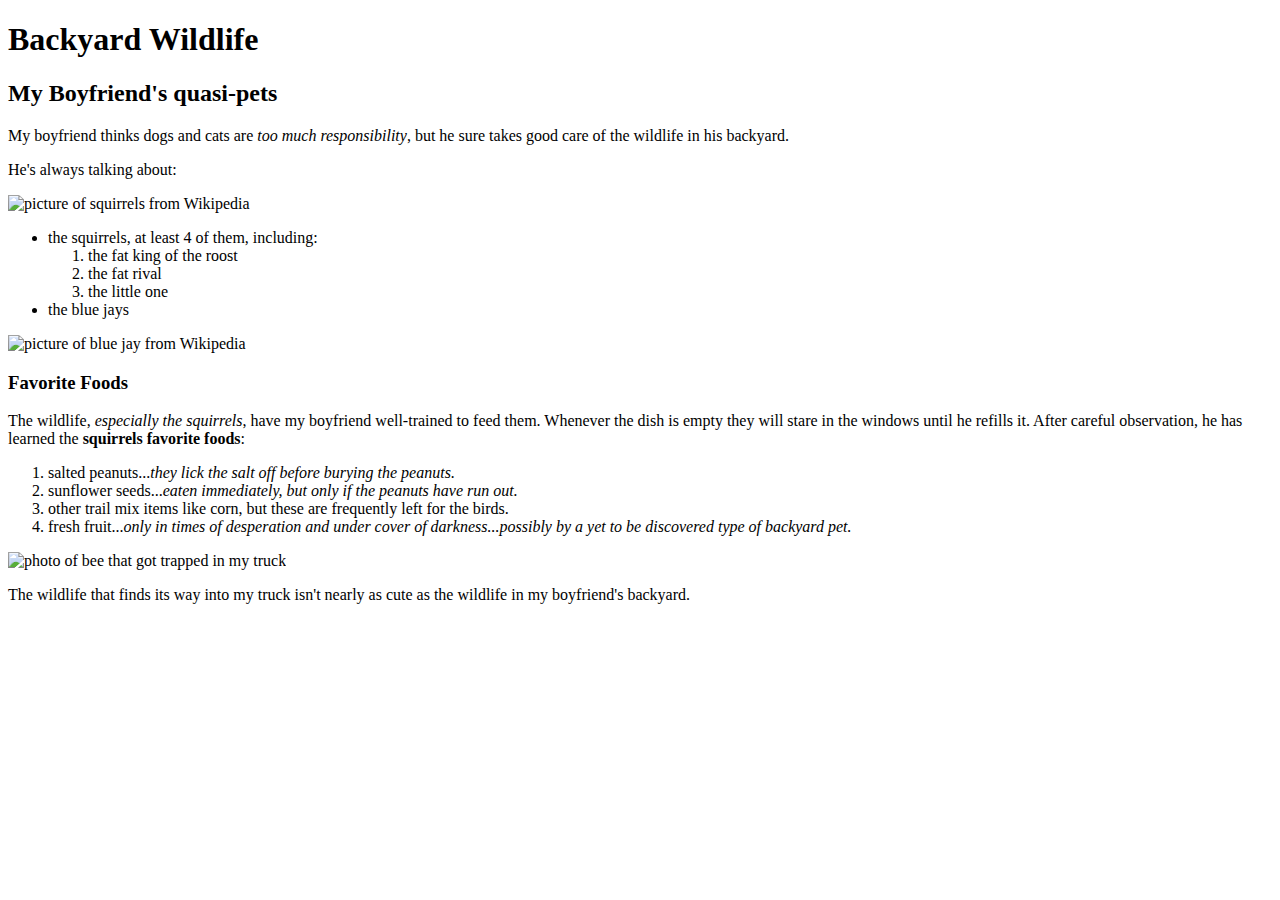
==== index.html @ f2cc7378 "updated README.md contents and updated wildlife critter list." ====
<!DOCTYPE html>
<html>
  <head>
     <title>My Boyfriend's Backyard Wildlife</title>
  </head>
  <body>
     <h1>Backyard Wildlife</h1>
     <h2>My Boyfriend's quasi-pets</h2>
     <p>My boyfriend thinks dogs and cats are <em>too much responsibility</em>, but he sure takes good care of the wildlife in his backyard.</p>
     <p>He's always talking about:</p>
    <img src="img/squirrels.png" alt="picture of squirrels from Wikipedia">
     <ul>
       <li>the squirrels, at least 4 of them, including:</li>
        <ol>
          <li>the fat king of the roost</li>
          <li>the fat rival</li>
          <li>the little one</li>
        </ol>
       <li>the blue jays</li>
     </ul>
    <img src="img/bluejay.png" alt="picture of blue jay from Wikipedia">
     <h3>Favorite Foods</h3>
     <p>The wildlife, <em>especially the squirrels</em>, have my boyfriend well-trained to feed them. Whenever the dish is empty they will stare in the windows until he refills it. After careful observation, he has learned the <strong>squirrels favorite foods</strong>:</p>
     <ol>
       <li>salted peanuts...<em>they lick the salt off before burying the peanuts.</em></li>
       <li>sunflower seeds...<em>eaten immediately, but only if the peanuts have run out.</em></li>
       <li>other trail mix items like corn, but these are frequently left for the birds.</li>
       <li>fresh fruit...<em>only in times of desperation and under cover of darkness...possibly by a yet to be discovered type of backyard pet.</em></li>
     </ol>
    <img src="img/bee.jpg" alt="photo of bee that got trapped in my truck">
    <p>The wildlife that finds its way into my truck isn't nearly as cute as the wildlife in my boyfriend's backyard.</p>
   </body>
</html>
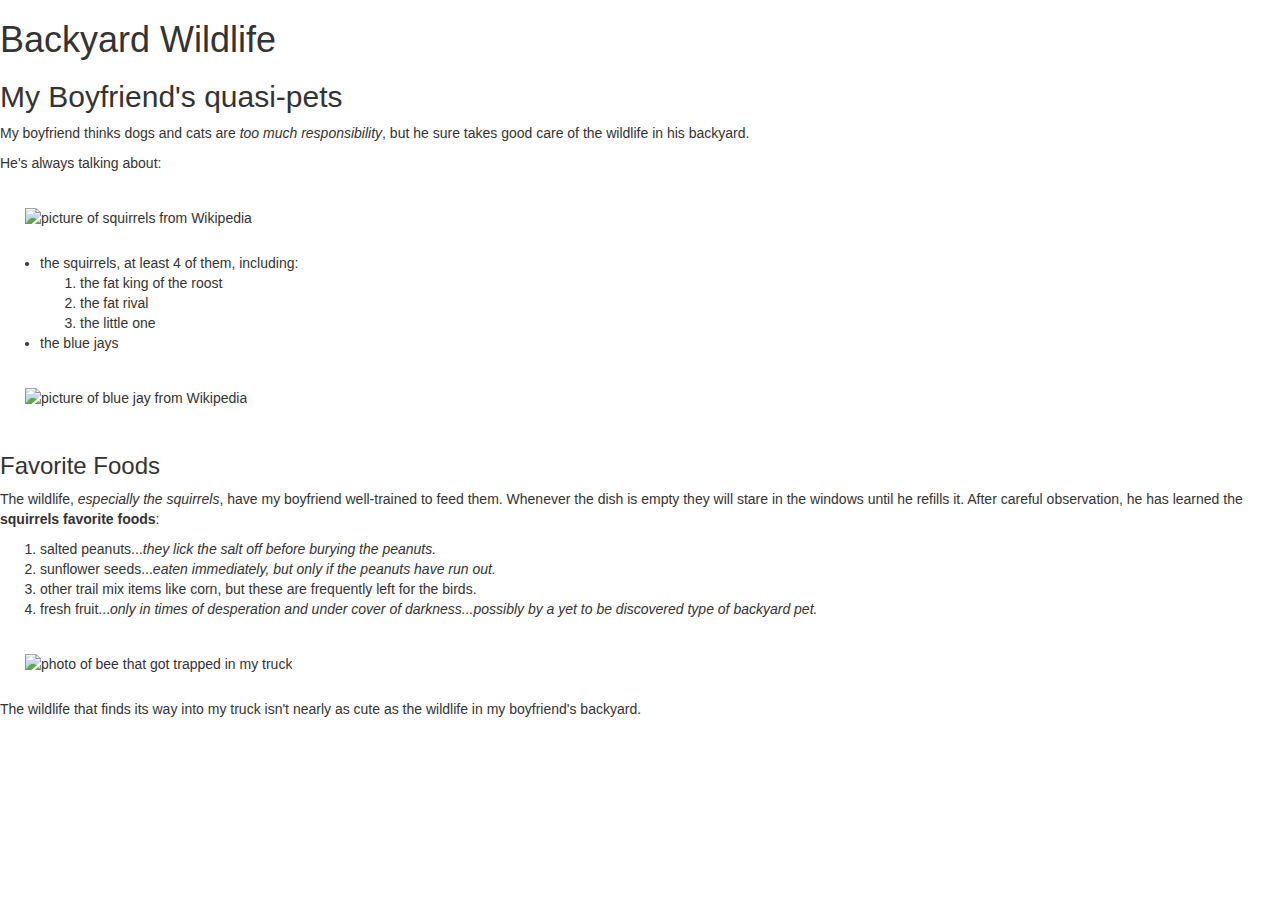
==== commit 64de2023: "add bootstrap and override css file" ====
--- a/index.html
+++ b/index.html
@@ -1,7 +1,12 @@
 <!DOCTYPE html>
 <html>
-  <head>
+  <head lang="en">
+    <meta charset="utf-8">
+    <meta http-equiv="X-UA-compatible">
+    <meta name="viewport" content=width=device-width, initial-scale=1"">
      <title>My Boyfriend's Backyard Wildlife</title>
+    <link href="https://maxcdn.bootstrapcdn.com/bootstrap/3.3.6/css/bootstrap.min.css" rel="stylesheet">
+    <link rel="stylesheet" href="css/style.css">
   </head>
   <body>
      <h1>Backyard Wildlife</h1>
@@ -29,5 +34,7 @@
      </ol>
     <img src="img/bee.jpg" alt="photo of bee that got trapped in my truck">
     <p>The wildlife that finds its way into my truck isn't nearly as cute as the wildlife in my boyfriend's backyard.</p>
+    <script src="https://ajax.googleapis.com/ajax/libs/jquery/1.11.3/jquery.min.js"></script>
+    <script src="https://maxcdn.bootstrapcdn.com/bootstrap/3.3.6/js/bootstrap.min.js"></script>
    </body>
 </html>--- a/css/style.css
+++ b/css/style.css
@@ -0,0 +1,4 @@
+img {
+  width: 240px;
+  margin: 25px;
+}